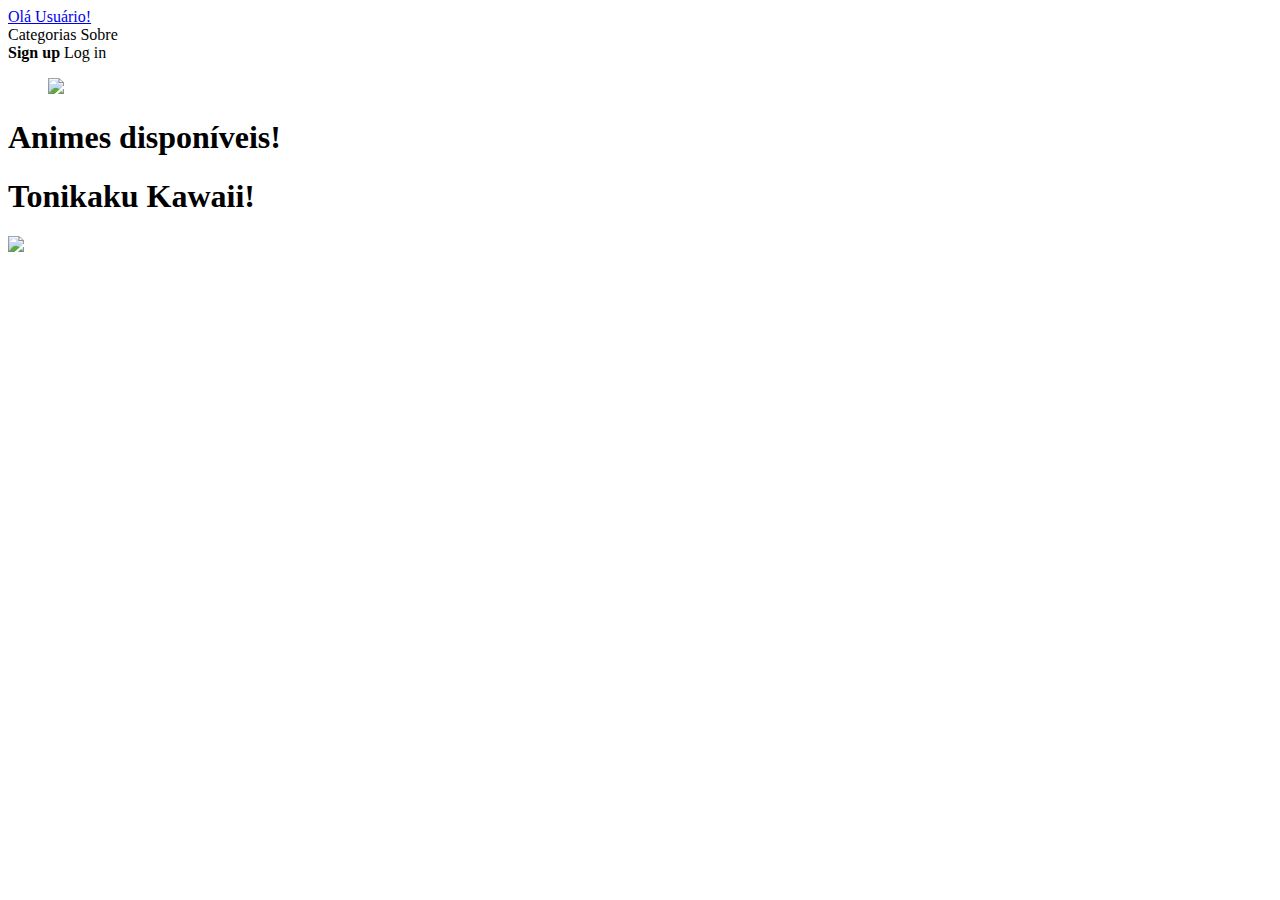
==== index.html @ f1ec4df9 "Update index.html" ====
<!DOCTYPE html>
<html lang="pt-br">
<html>
<head>
	<meta charset="utf-8">
	<meta name="viewport" content="width=device-width, initial-scale=1">
	<link rel="stylesheet" href="https://cdn.jsdelivr.net/npm/bulma@0.9.4/css/bulma.min.css">
	<link rel="stylesheet" type="text/css" href="styles/style.css">
    <link rel="shortcut icon" href="assets/favicon.png" type="image/x-icon">
	<title>Waku Waku | Home</title>
</head>
<body>
	<header>
    <nav class="navbar is-dark" role="navigation" aria-label="main navigation">
        <div class="navbar-brand">
            <a class="navbar-item" href="index.html">
                <span class="tag is-success">Olá Usuário!</span>
            </a>

            <a role="button" class="navbar-burger" aria-label="menu" aria-expanded="false"
                data-target="navbarBasicExample">
                <span aria-hidden="true"></span>
                <span aria-hidden="true"></span>
                <span aria-hidden="true"></span>
            </a>
        </div>

        <div id="navbarBasicExample" class="navbar-menu">
            <div class="navbar-start">
                <a class="navbar-item">
                    Categorias
                </a>
                <a class="navbar-item">
                    Sobre
                </a>
            </div>

            <div class="navbar-end">
                <div class="navbar-item">
                    <div class="buttons">
                        <a class="button is-primary">
                            <strong>Sign up</strong>
                        </a>
                        <a class="button is-light">
                            Log in
                        </a>
                    </div>
                </div>
            </div>
        </div>
    </nav>
    </header>

    <!--banner-->
    <div class="banner">
    	<figure class="image is-3by1">
    		<img src="assets/banner.jpg">
    	</figure>
    </div>

    <!--animes-->
    <div class="titulos">
    	<h1>Animes disponíveis!</h1>
    </div>
    <section class="section">
	    <div class="container">
	   		<div class="columns">
	   			<div class="column">
	   				<h1>Tonikaku Kawaii!</h1>
	   				<a href="navigation/tonikawa.html">
	   				<img class="covers" src="assets/covers/tonikawa.jpg">
	   				</a>
	   			</div>
	   		</div> 	
	    </div>
    </section>
</body>
<script src="scripts/navbar.js"></script>
</html>
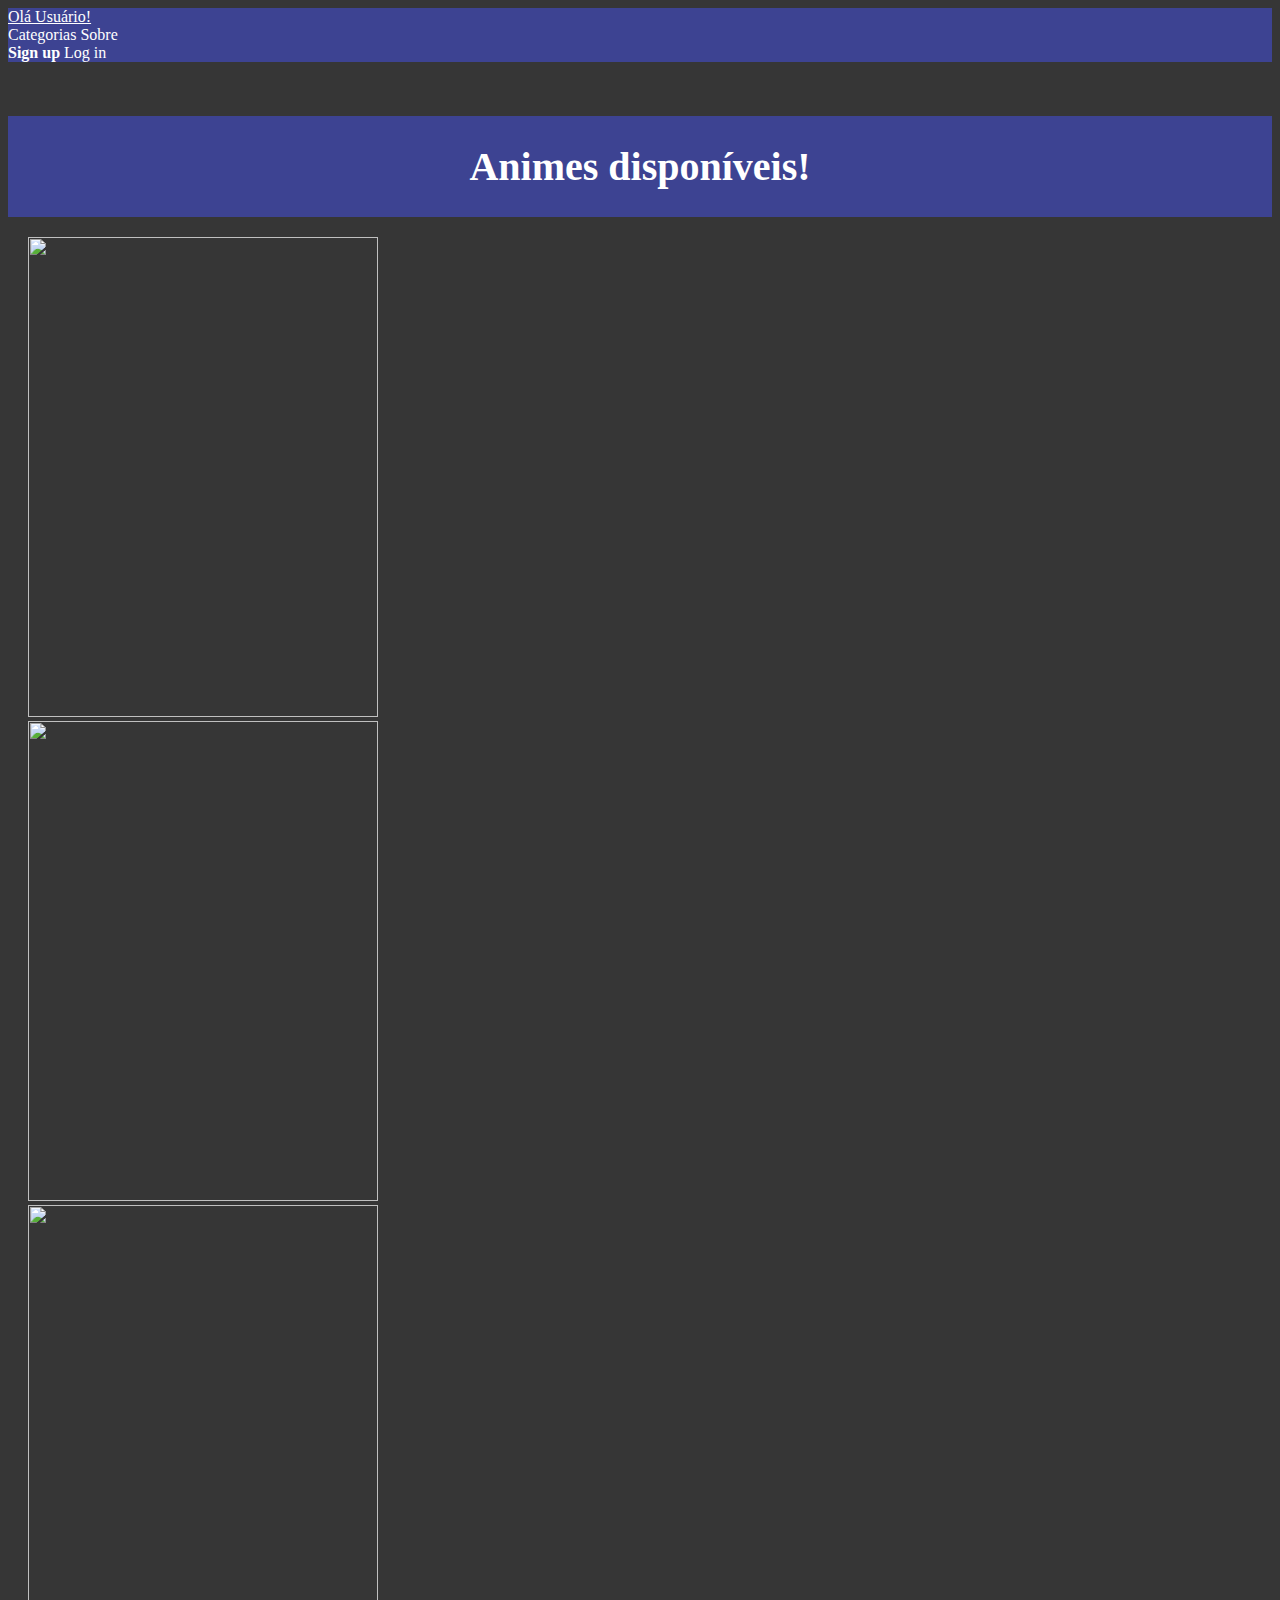
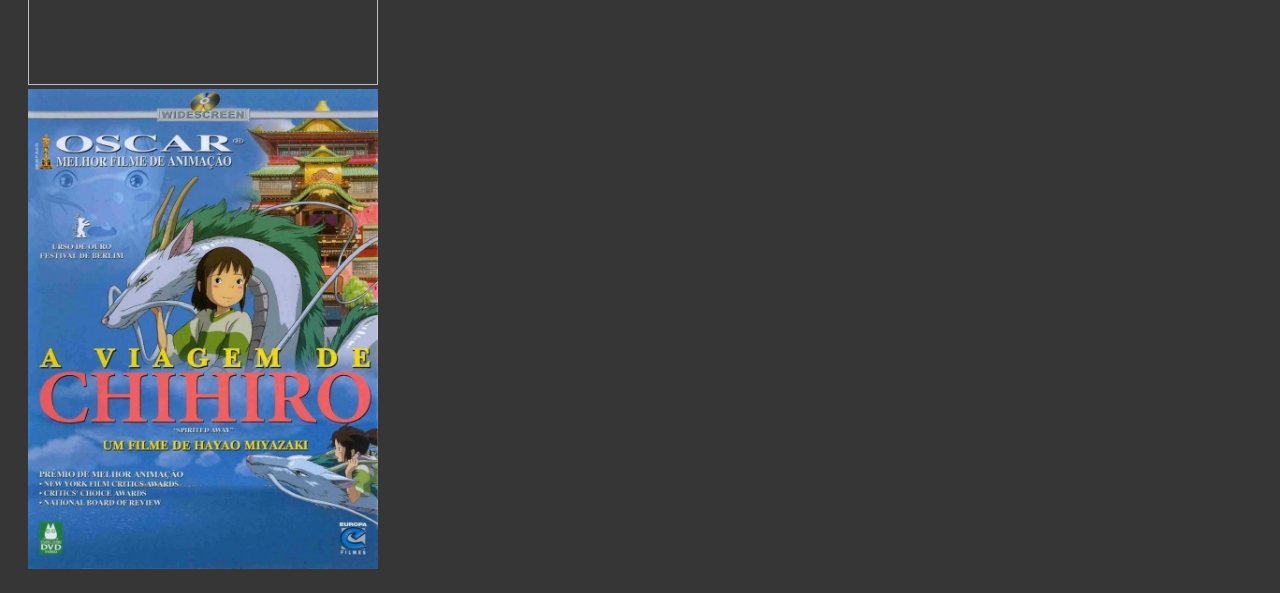
==== commit 964fd6ca: "Sen to Chihiro no Kamikakushi | added" ====
--- a/index.html
+++ b/index.html
@@ -6,6 +6,8 @@
 	<meta name="viewport" content="width=device-width, initial-scale=1">
 	<link rel="stylesheet" href="https://cdn.jsdelivr.net/npm/bulma@0.9.4/css/bulma.min.css">
 	<link rel="stylesheet" type="text/css" href="styles/style.css">
+    <link rel="stylesheet" type="text/css" href="styles/slider.css">
+    <link rel="stylesheet" type="text/css" href="styles/general.css">
     <link rel="shortcut icon" href="assets/favicon.png" type="image/x-icon">
 	<title>Waku Waku | Home</title>
 </head>
@@ -14,7 +16,7 @@
     <nav class="navbar is-dark" role="navigation" aria-label="main navigation">
         <div class="navbar-brand">
             <a class="navbar-item" href="index.html">
-                <span class="tag is-success">Olá Usuário!</span>
+                <span class="tag is-link">Olá Usuário!</span>
             </a>
 
             <a role="button" class="navbar-burger" aria-label="menu" aria-expanded="false"
@@ -38,7 +40,7 @@
             <div class="navbar-end">
                 <div class="navbar-item">
                     <div class="buttons">
-                        <a class="button is-primary">
+                        <a class="button is-link">
                             <strong>Sign up</strong>
                         </a>
                         <a class="button is-light">
@@ -51,29 +53,66 @@
     </nav>
     </header>
 
-    <!--banner-->
+
+    <!--banner
     <div class="banner">
     	<figure class="image is-3by1">
-    		<img src="assets/banner.jpg">
+    		<img src="assets/banners/banner.jpg">
     	</figure>
+    </div>
+    -->
+
+    <!-- Slide section -->
+    <div class="slides-box">
+ 
+        <div class="slider">
+            <div class="slides">
+                <div class="slide first" id="first">
+                    <img src="./image/AOT banner.jpg" alt="">
+                </div>
+                <div class="slide second">
+                   <img src="./image/fate long banner.png" alt="">
+                </div>
+                <div class="slide third">
+                   <img src="./image/naruto banner.jpg" alt="">
+                </div>
+            </div>
+        </div>
+    </div>
+ 
     </div>
 
     <!--animes-->
     <div class="titulos">
     	<h1>Animes disponíveis!</h1>
     </div>
-    <section class="section">
-	    <div class="container">
+    <div class="content">
+    <div class="container">
 	   		<div class="columns">
 	   			<div class="column">
-	   				<h1>Tonikaku Kawaii!</h1>
 	   				<a href="navigation/tonikawa.html">
 	   				<img class="covers" src="assets/covers/tonikawa.jpg">
 	   				</a>
 	   			</div>
+                <div class="column">
+                    <a href="navigation/kimi-no-na-wa.html">
+                        <img src="assets/covers/yourname.jpg">
+                    </a>
+                </div>
+	   			<div class="column">
+                    <a href="navigation/kanojo2.html">
+	   					<img src="assets/covers/Kanojo-2ndseason.jpg">
+                    </a>
+	   			</div>
+	   			<div class="column">
+                    <a href="navigation/chihiro.html">
+	   				    <img src="assets/covers/chihirohd.webp">
+                    </a>
+	   			</div>
 	   		</div> 	
-	    </div>
-    </section>
+    </div>
+    </div>
 </body>
 <script src="scripts/navbar.js"></script>
-</html>
+<script src="scripts/redirect.js"></script>
+</html>--- a/styles/general.css
+++ b/styles/general.css
@@ -0,0 +1,107 @@
+html{
+	background-color:#363636;
+	width: 100vw;
+	height: 100vh;
+}
+
+body{
+	background-color:#363636;
+}
+
+a img{
+	width: 350px;
+	height: 480px;
+}
+
+
+div.titulos{
+	display: flex;
+	justify-content: center;
+	text-align: center;
+	background-color: #3D4392;
+}
+
+.titulos h1{
+	font-size: 40px;
+	font-weight: bolder;
+	color: white;
+}
+
+.column h1{
+	color: white;
+}
+
+
+.content{
+	padding: 20px;
+}
+
+/*Scrollbar*/
+::-webkit-scrollbar{
+	width: 10px;
+}
+
+
+::-webkit-scrollbar-thumb{
+	width: 10px;
+	border-radius: 5px;
+	background-color: #485FC7;
+}
+
+.navbar-brand{
+	background-color: #3D4392;
+}
+
+.navbar-item{
+	background-color: #3D4392;
+	color: white;
+}
+
+.navbar-menu{
+	background-color: #3D4392;
+}
+
+.card-content{
+	background-color: #3D4392;
+}
+
+.title{
+	color: #FFFFFF;
+}
+
+.subtitle{
+	color: #FFFFFF;
+}
+
+.card-header-title{
+	background-color: #363636;
+	color: #FFFFFF;
+}
+
+
+@media (max-width: 400px){
+a img{
+	width: 150px;
+	height: 180px;
+}
+
+.content .column{
+	display: flex;
+	justify-content: center;
+}
+
+}
+
+
+@media (max-width: 800px){
+	a img{
+	width: 300px;
+	height: 350px;
+	}
+
+	.content .column{
+		display: flex;
+		flex-direction: row;
+	}
+
+}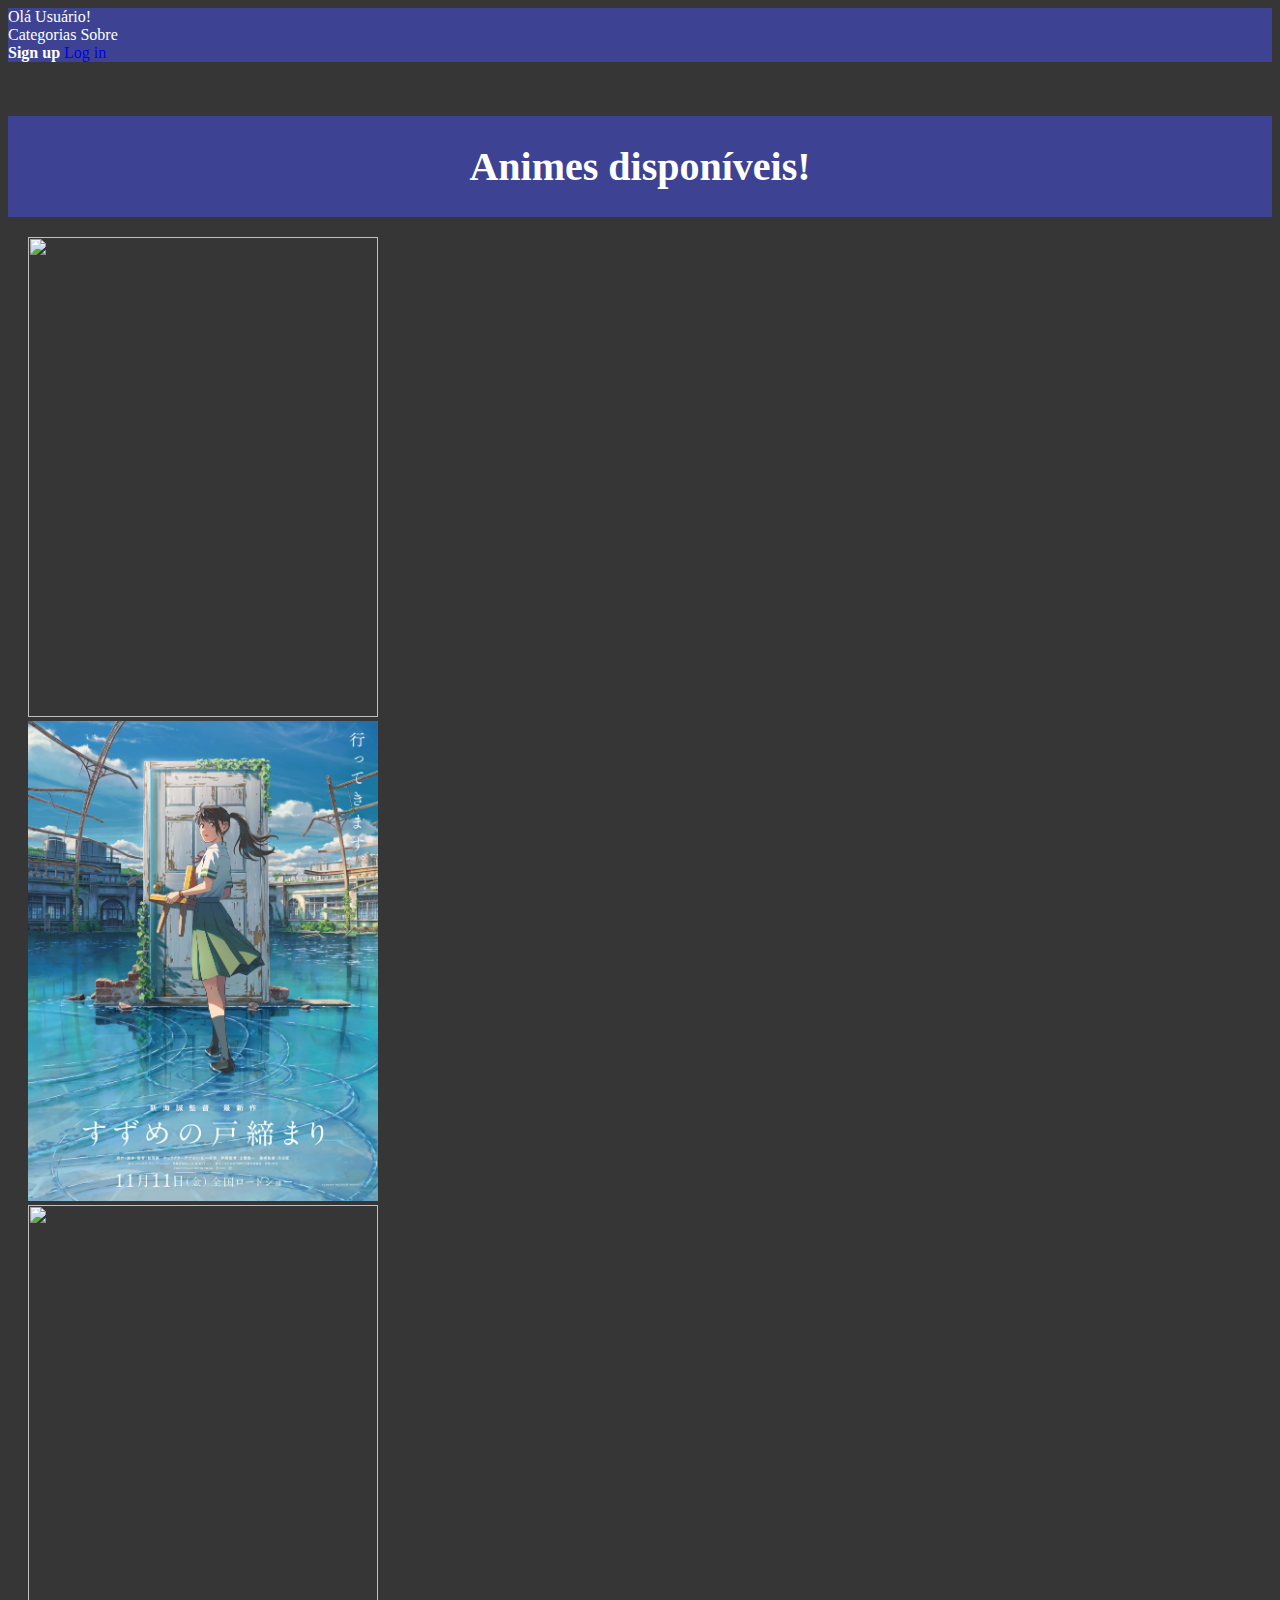
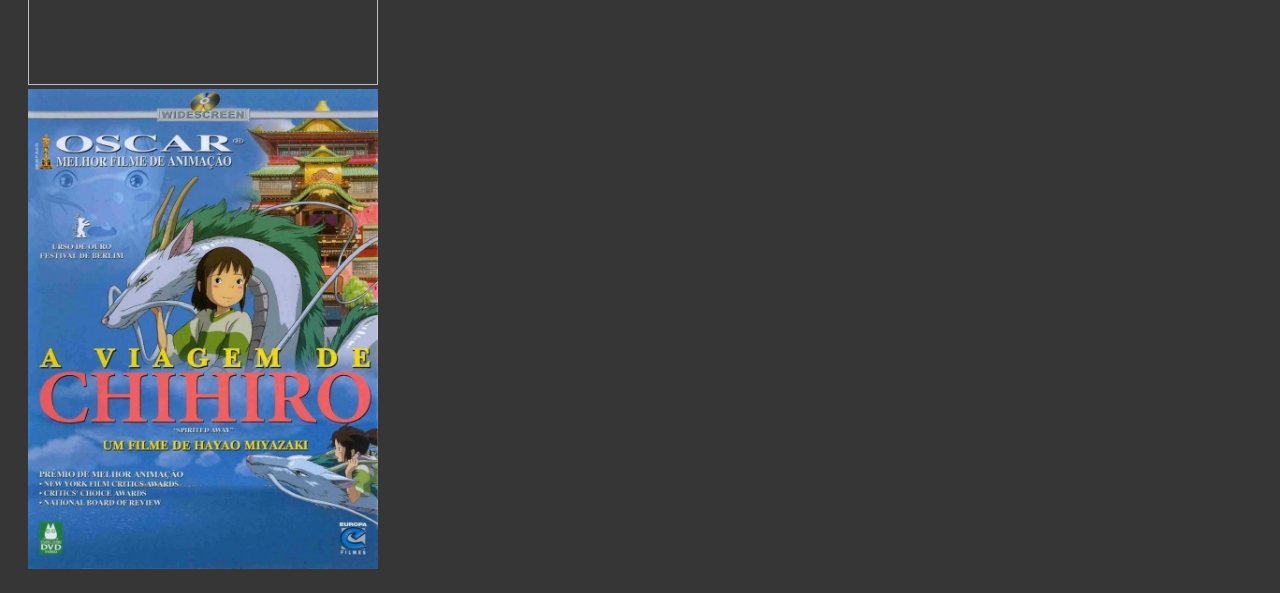
==== commit 35ac037c: "Suzume - Beta" ====
--- a/index.html
+++ b/index.html
@@ -40,10 +40,10 @@
             <div class="navbar-end">
                 <div class="navbar-item">
                     <div class="buttons">
-                        <a class="button is-link">
+                        <a class="button is-link" onclick="unavailable('funcionalidade')">
                             <strong>Sign up</strong>
                         </a>
-                        <a class="button is-light">
+                        <a class="button is-light" href="navigation/login.html">
                             Log in
                         </a>
                     </div>
@@ -52,15 +52,6 @@
         </div>
     </nav>
     </header>
-
-
-    <!--banner
-    <div class="banner">
-    	<figure class="image is-3by1">
-    		<img src="assets/banners/banner.jpg">
-    	</figure>
-    </div>
-    -->
 
     <!-- Slide section -->
     <div class="slides-box">
@@ -95,8 +86,8 @@
 	   				</a>
 	   			</div>
                 <div class="column">
-                    <a href="navigation/kimi-no-na-wa.html">
-                        <img src="assets/covers/yourname.jpg">
+                    <a href="navigation/suzume.html">
+                        <img src="assets/covers/suzume-no-tojimari.jpg">
                     </a>
                 </div>
 	   			<div class="column">
--- a/styles/general.css
+++ b/styles/general.css
@@ -1,3 +1,7 @@
+*{
+	text-decoration: none;
+}
+
 html{
 	background-color:#363636;
 	width: 100vw;
@@ -11,6 +15,10 @@
 a img{
 	width: 350px;
 	height: 480px;
+}
+
+a p{
+	color: white;
 }
 
 
